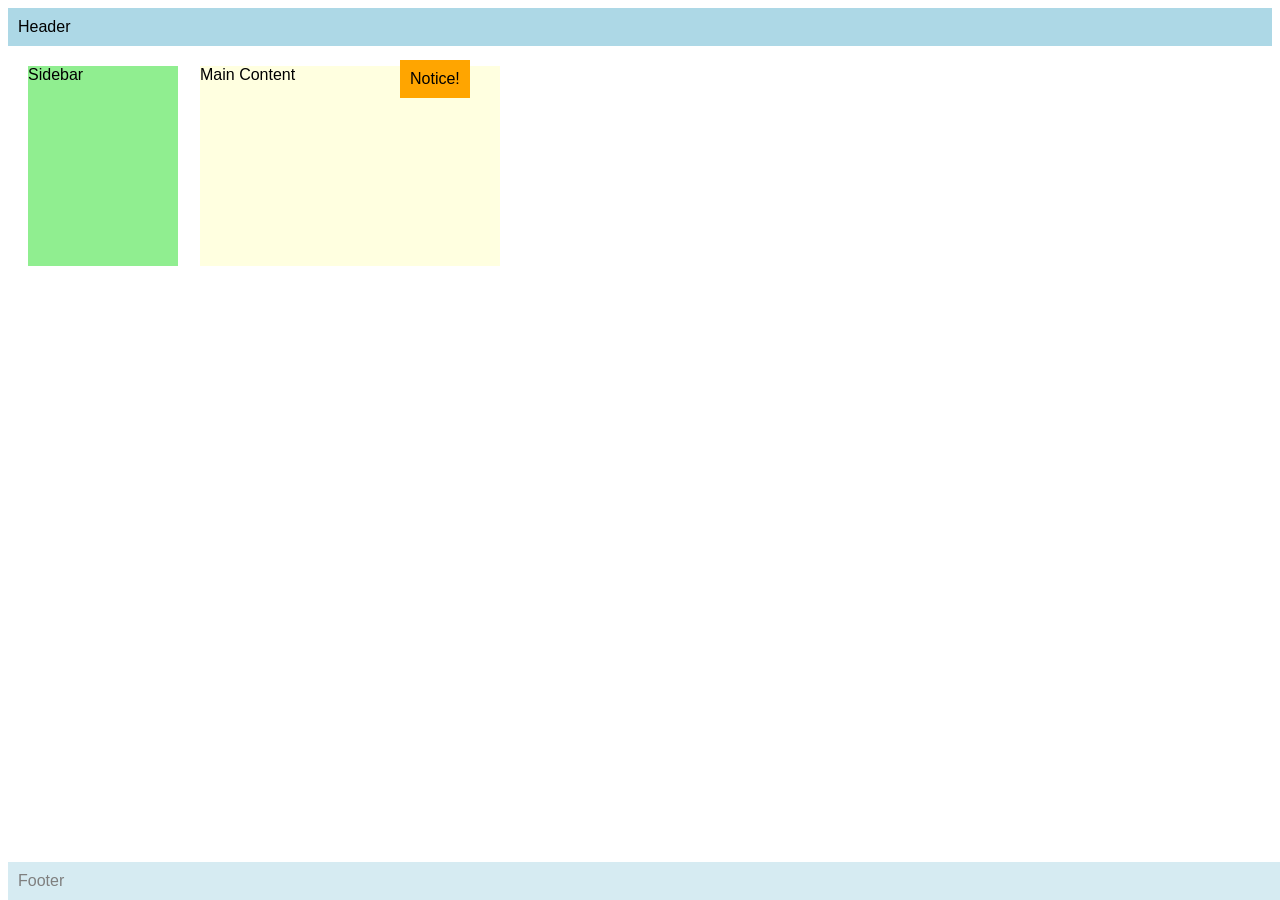
==== publicc/9MgFranciscoseatwork2.html @ 2c82e1e1 "sdffbv" ====
<!DOCTYPE html>
<html>
<head>
  <meta name="author" content="<your names>" />
  <meta name="revised" content="<date today>" />
  <style>
    body { font-family: Arial, sans-serif; }
    .header, .footer {
      background: lightblue;
      padding: 10px;
    }
    .footer {
       opacity: 0.5;
       position: fixed; 
       bottom: 0; 
       width: 100%;
    }
    .sidebar {
      background: lightgreen;
      width: 150px;
      height: 200px;
      position: relative; 
      top: 20px; 
      left: 20px;
    }
    .content {
      background: lightyellow;
      width: 300px;
      height: 200px;
      position: absolute; 
      top: 66px; 
      left: 200px;
      z-index: 1;
    }    
    .notice {
    position: absolute;
    top: 60px;
    left: 400px;
    background: orange;
    padding: 10px;
    z-index: 2;
}
  </style>
</head>
<body>
  <div class="header">Header</div>
  <div class="sidebar">Sidebar</div>
  <div class="content">Main Content</div>
  <div class="footer">Footer</div>
  <div class="notice">Notice!</div>
</body>
</html>
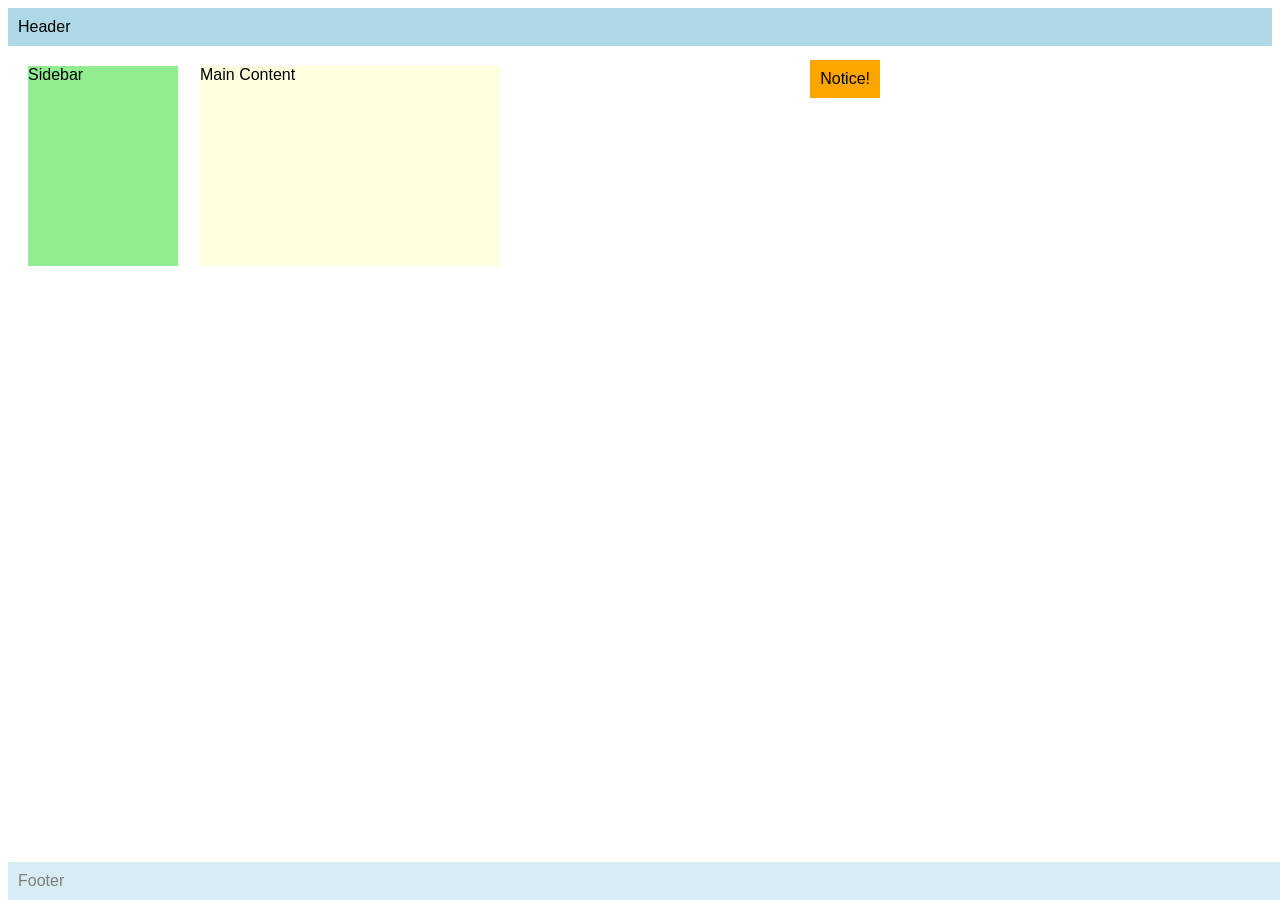
==== commit 9358071a: "to the right to trh eirght" ====
--- a/publicc/9MgFranciscoseatwork2.html
+++ b/publicc/9MgFranciscoseatwork2.html
@@ -35,7 +35,7 @@
     .notice {
     position: absolute;
     top: 60px;
-    left: 400px;
+    right: 400px;
     background: orange;
     padding: 10px;
     z-index: 2;
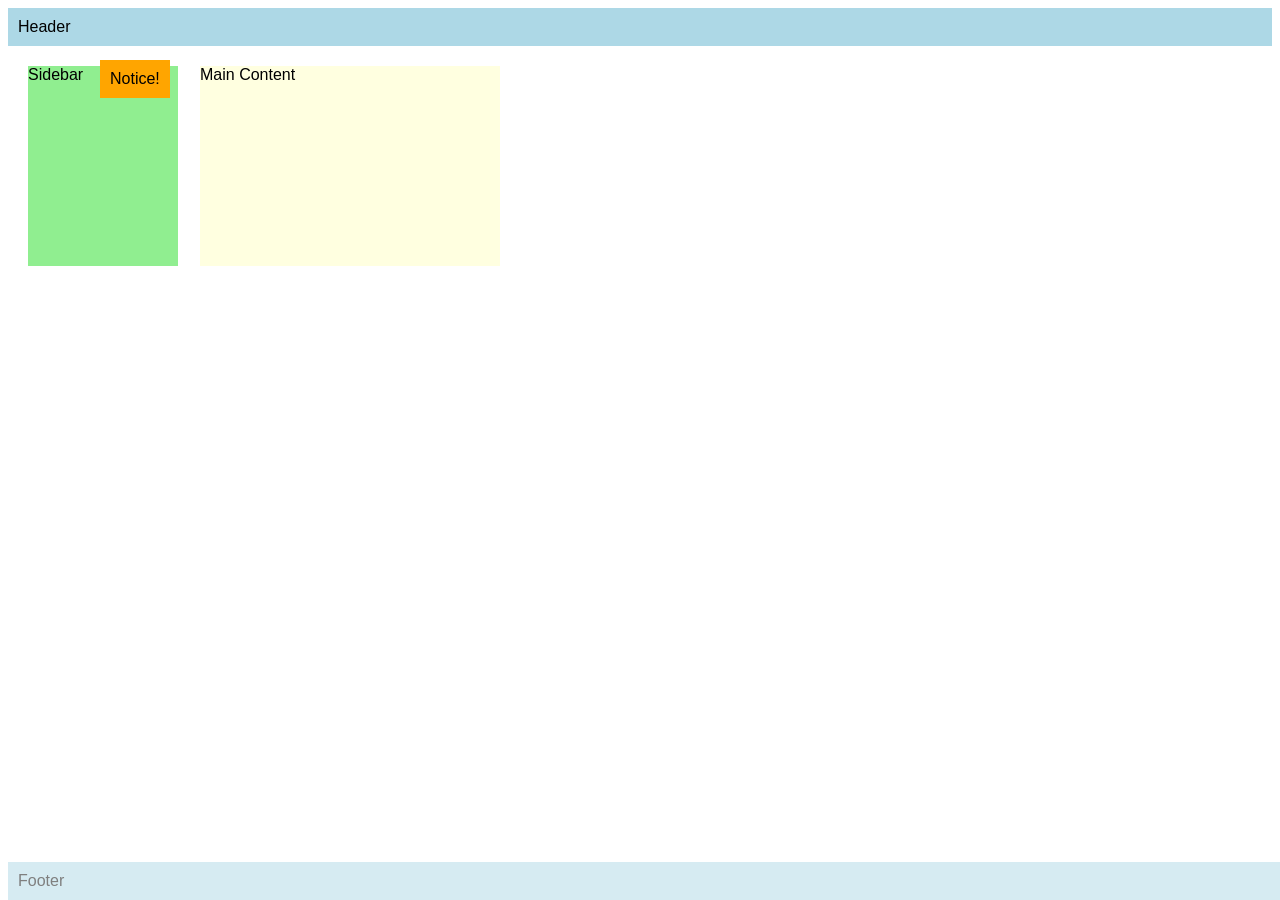
==== commit 717ea723: "sdfdfvc" ====
--- a/publicc/9MgFranciscoseatwork2.html
+++ b/publicc/9MgFranciscoseatwork2.html
@@ -35,7 +35,7 @@
     .notice {
     position: absolute;
     top: 60px;
-    right: 400px;
+    left: 100px;
     background: orange;
     padding: 10px;
     z-index: 2;
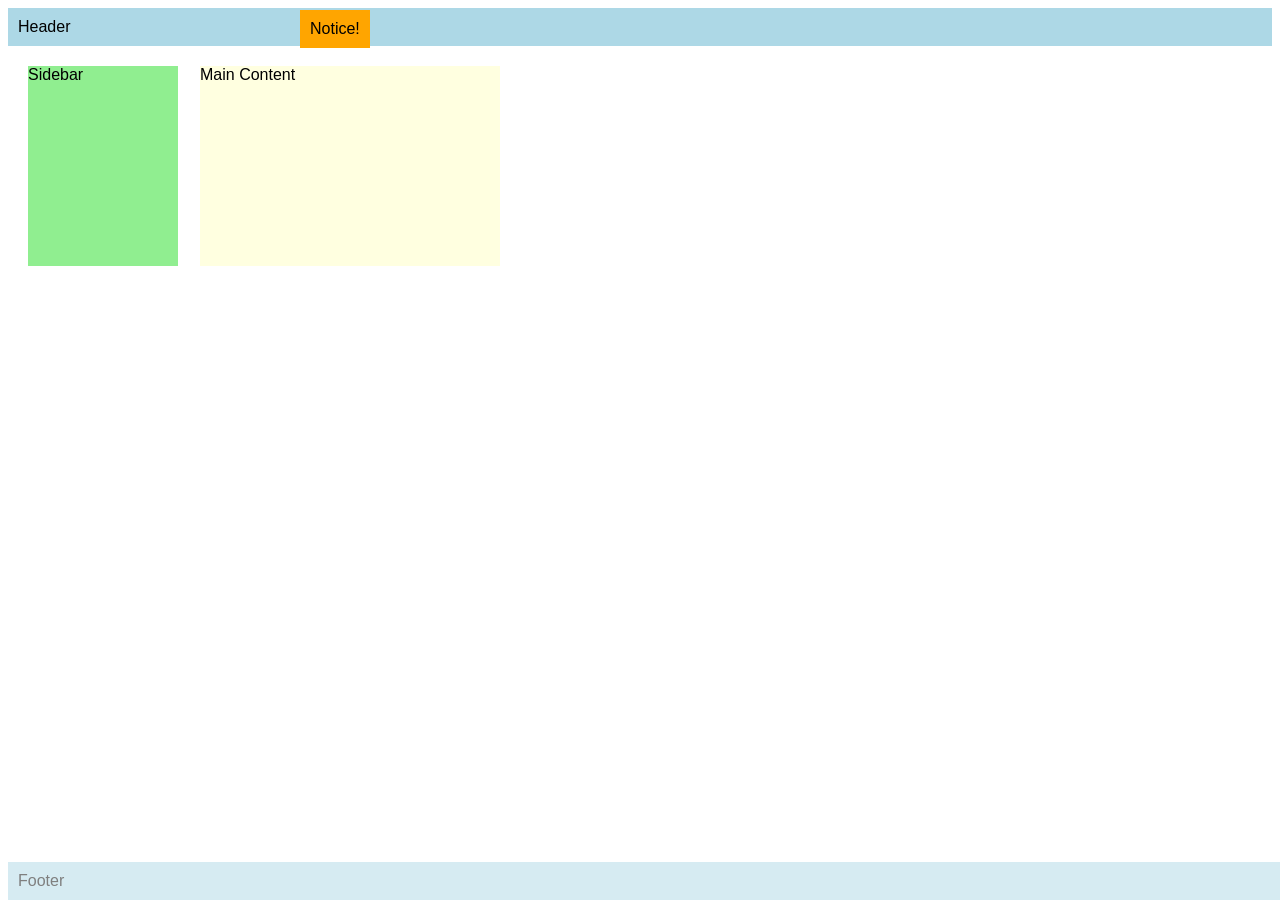
==== commit 0bed7bc4: "fdfergfv" ====
--- a/publicc/9MgFranciscoseatwork2.html
+++ b/publicc/9MgFranciscoseatwork2.html
@@ -34,8 +34,8 @@
     }    
     .notice {
     position: absolute;
-    top: 60px;
-    left: 100px;
+    top: 10px;
+    left: 300px;
     background: orange;
     padding: 10px;
     z-index: 2;
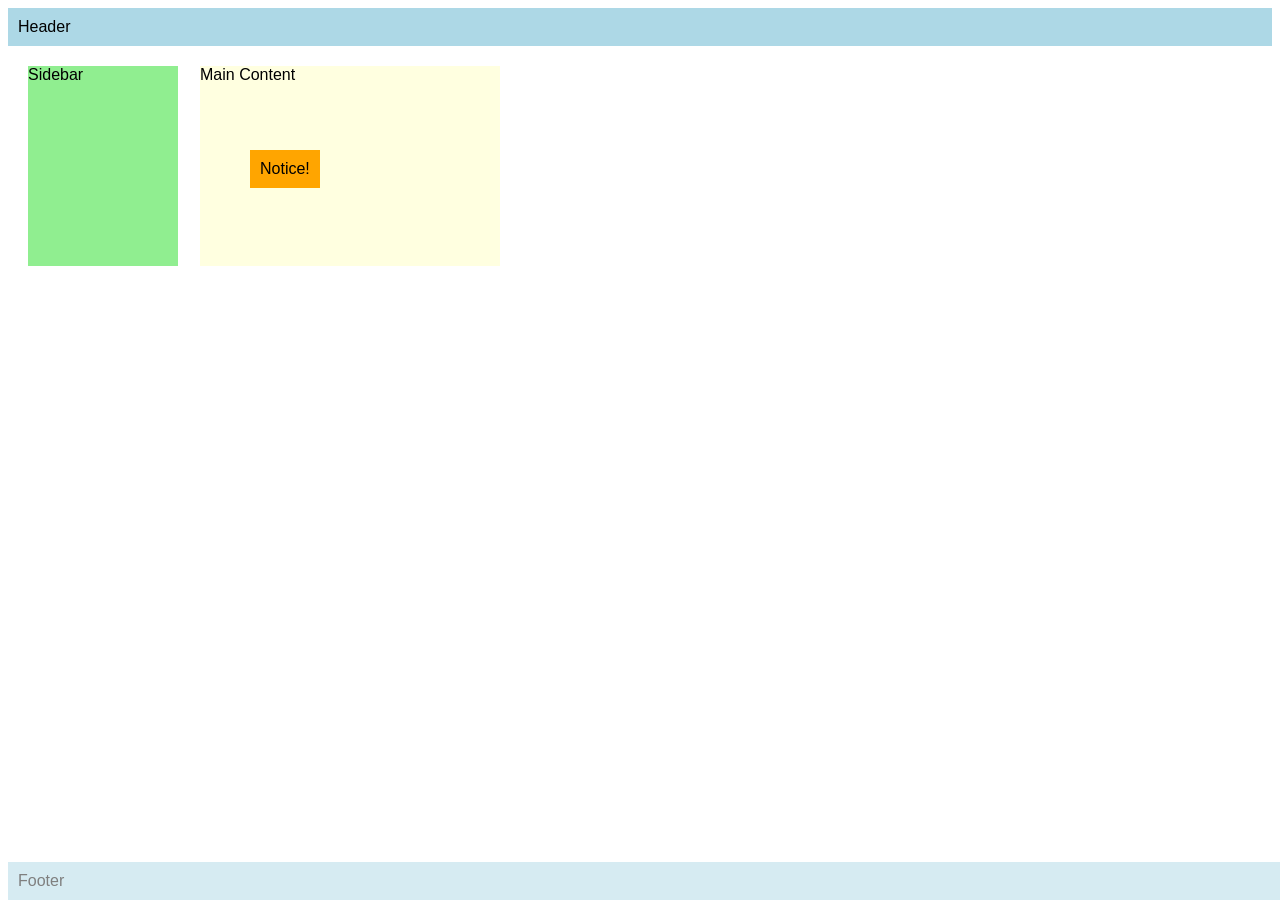
==== commit 2259f6fa: "dfxcdfdcc" ====
--- a/publicc/9MgFranciscoseatwork2.html
+++ b/publicc/9MgFranciscoseatwork2.html
@@ -34,8 +34,8 @@
     }    
     .notice {
     position: absolute;
-    top: 10px;
-    left: 300px;
+    top: 150px;
+    left: 250px;
     background: orange;
     padding: 10px;
     z-index: 2;
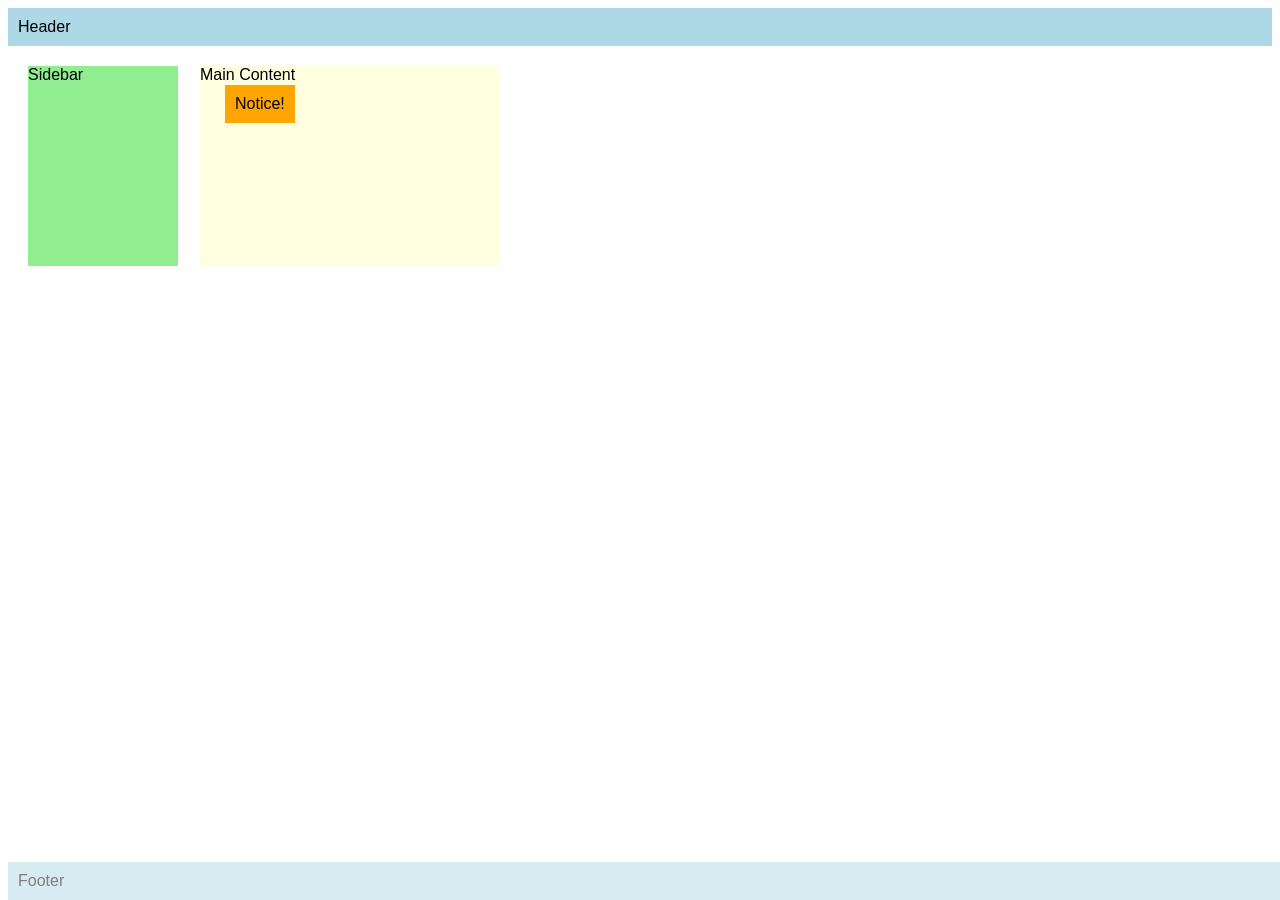
==== commit bcf3f6d5: "cokokie" ====
--- a/publicc/9MgFranciscoseatwork2.html
+++ b/publicc/9MgFranciscoseatwork2.html
@@ -34,8 +34,8 @@
     }    
     .notice {
     position: absolute;
-    top: 150px;
-    left: 250px;
+    top: 85px;
+    left: 225px;
     background: orange;
     padding: 10px;
     z-index: 2;
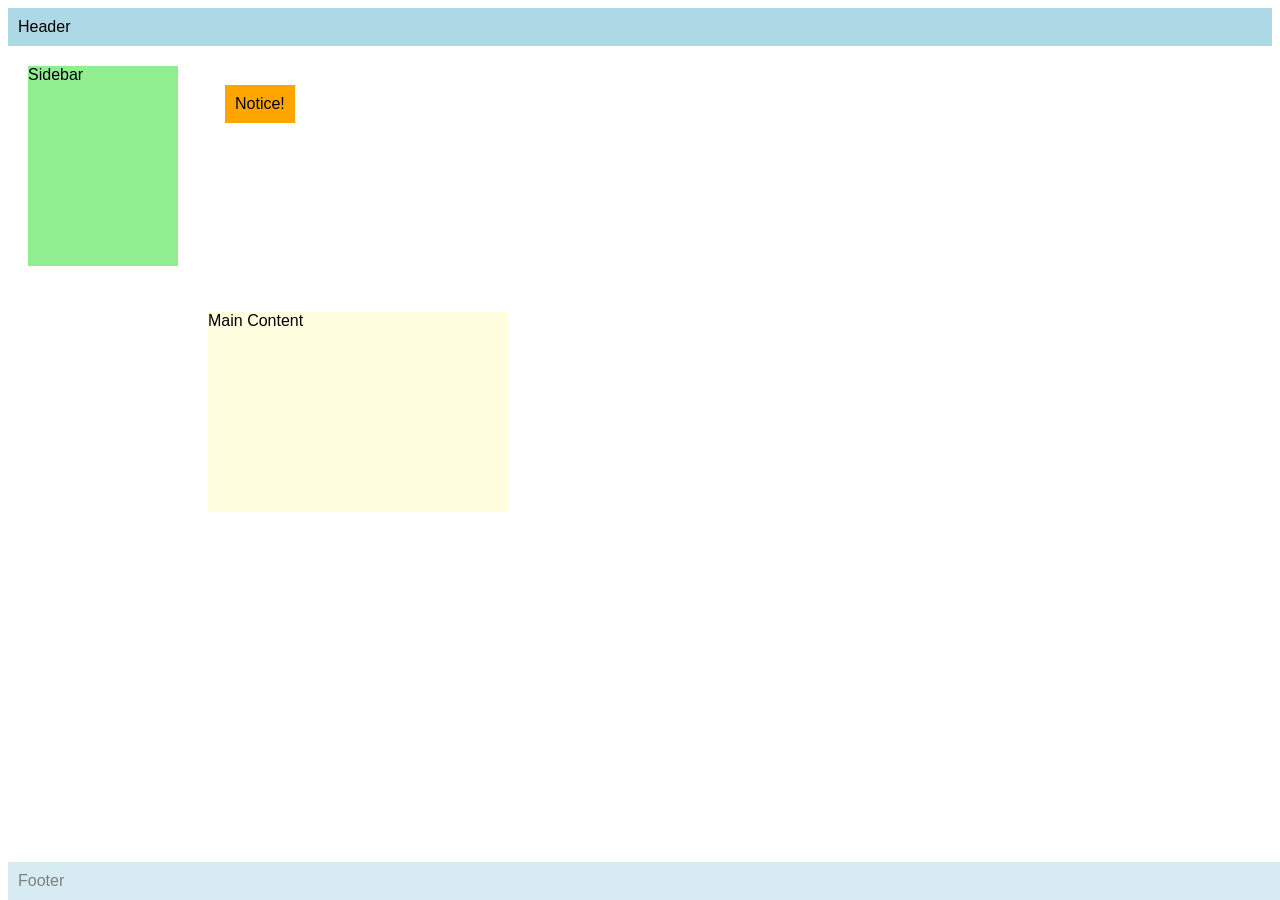
==== commit 405b5fe6: "fsdcgds" ====
--- a/publicc/9MgFranciscoseatwork2.html
+++ b/publicc/9MgFranciscoseatwork2.html
@@ -27,7 +27,7 @@
       background: lightyellow;
       width: 300px;
       height: 200px;
-      position: absolute; 
+      position: relative; 
       top: 66px; 
       left: 200px;
       z-index: 1;
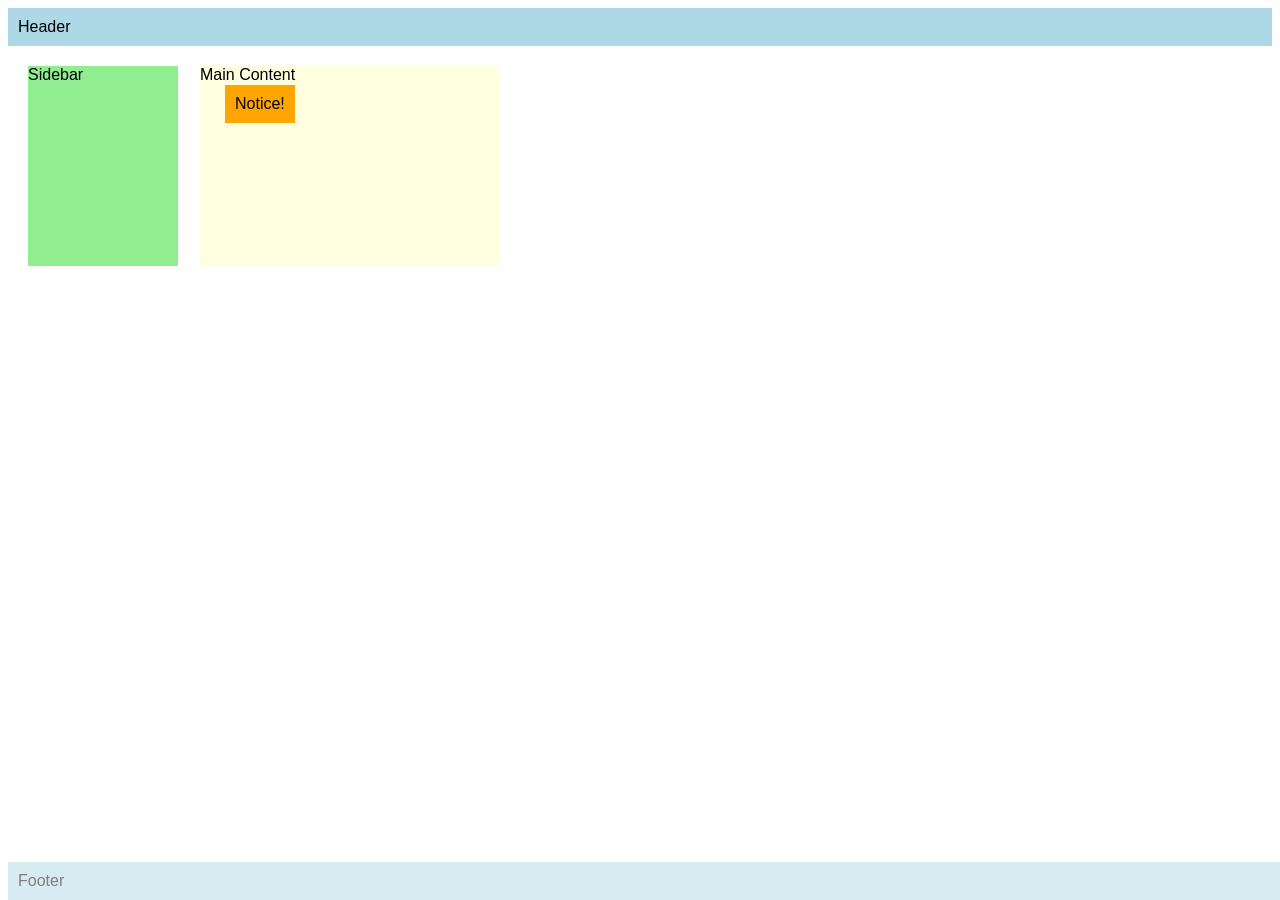
==== commit 1adc86d6: "hello" ====
--- a/publicc/9MgFranciscoseatwork2.html
+++ b/publicc/9MgFranciscoseatwork2.html
@@ -27,7 +27,7 @@
       background: lightyellow;
       width: 300px;
       height: 200px;
-      position: relative; 
+      position: fixed; 
       top: 66px; 
       left: 200px;
       z-index: 1;
